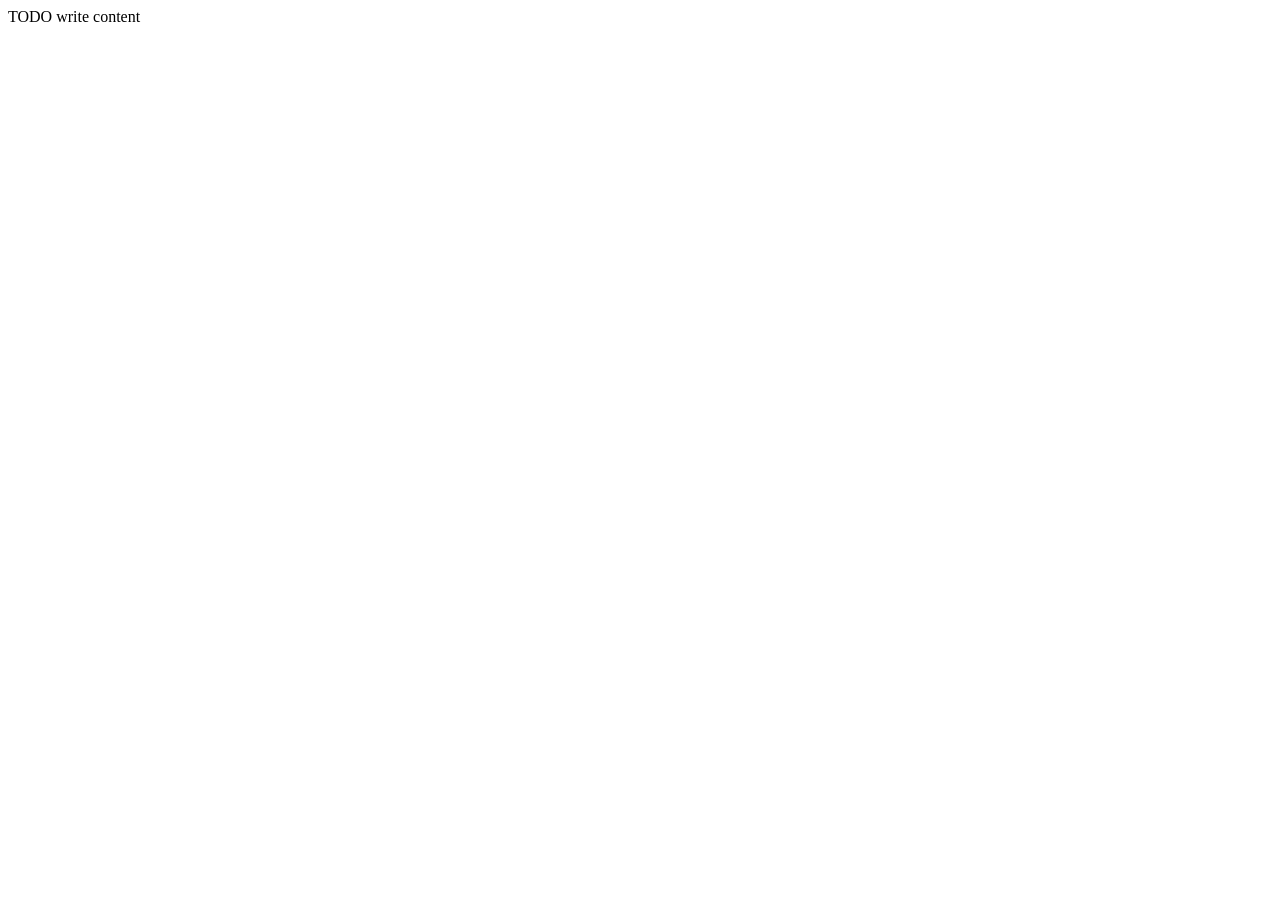
==== PAGINAS/contactos.html @ 75a1ae0a "Proyecto Programacion Web V1" ====
<!DOCTYPE html>
<!--
Click nbfs://nbhost/SystemFileSystem/Templates/Licenses/license-default.txt to change this license
Click nbfs://nbhost/SystemFileSystem/Templates/ClientSide/html.html to edit this template
-->
<html>
    <head>
        <title>TODO supply a title</title>
        <meta charset="UTF-8">
        <meta name="viewport" content="width=device-width, initial-scale=1.0">
    </head>
    <body>
        <div>TODO write content</div>
    </body>
</html>
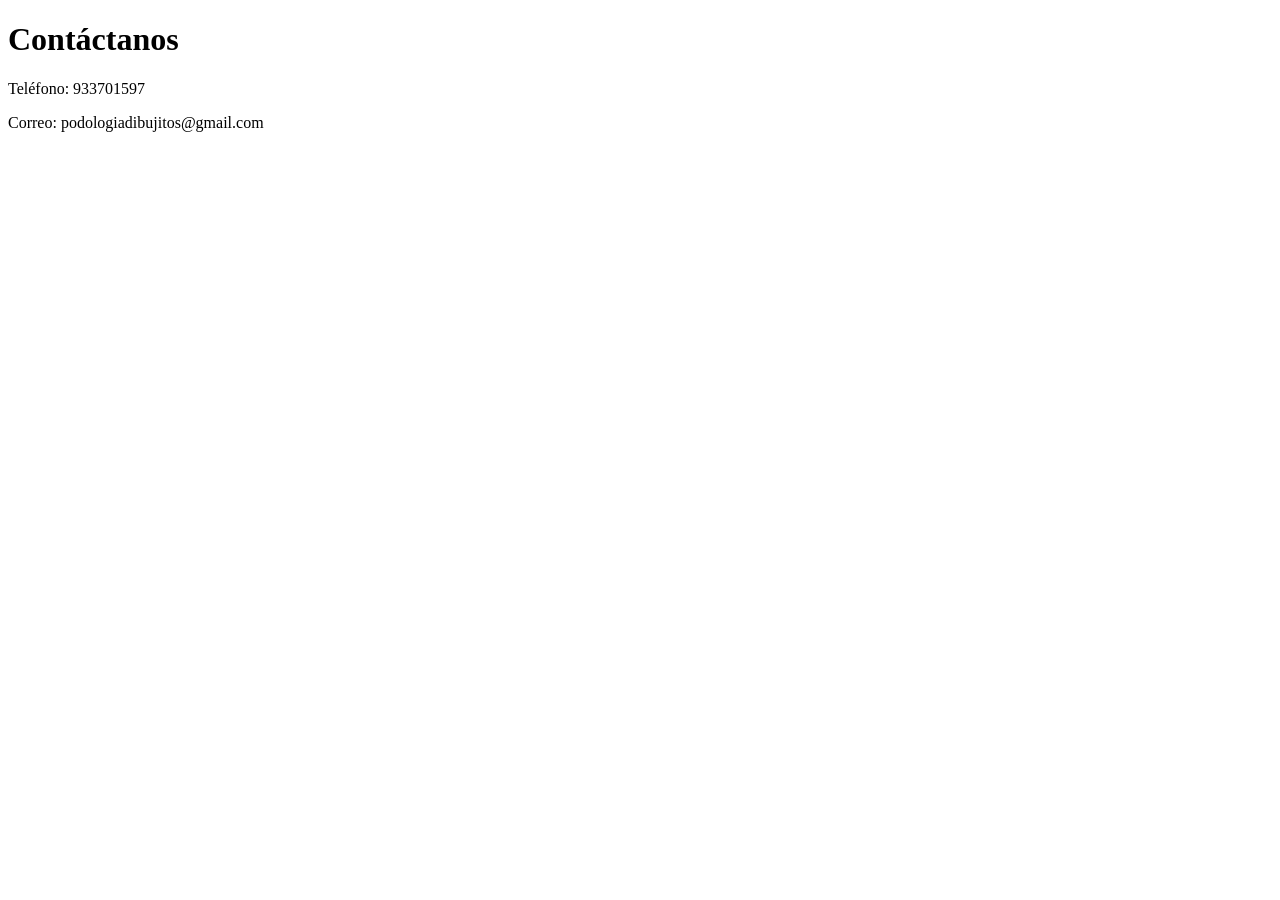
==== commit ead661a4: "Update contactos.html" ====
--- a/PAGINAS/contactos.html
+++ b/PAGINAS/contactos.html
@@ -3,13 +3,20 @@
 Click nbfs://nbhost/SystemFileSystem/Templates/Licenses/license-default.txt to change this license
 Click nbfs://nbhost/SystemFileSystem/Templates/ClientSide/html.html to edit this template
 -->
+        
 <html>
     <head>
-        <title>TODO supply a title</title>
+        <title>Contacto</title>
         <meta charset="UTF-8">
         <meta name="viewport" content="width=device-width, initial-scale=1.0">
     </head>
+
     <body>
-        <div>TODO write content</div>
+
+        <h1>Contáctanos</h1>
+
+        <p>Teléfono: 933701597</p>
+        <p>Correo: podologiadibujitos@gmail.com</p>
+
     </body>
 </html>
